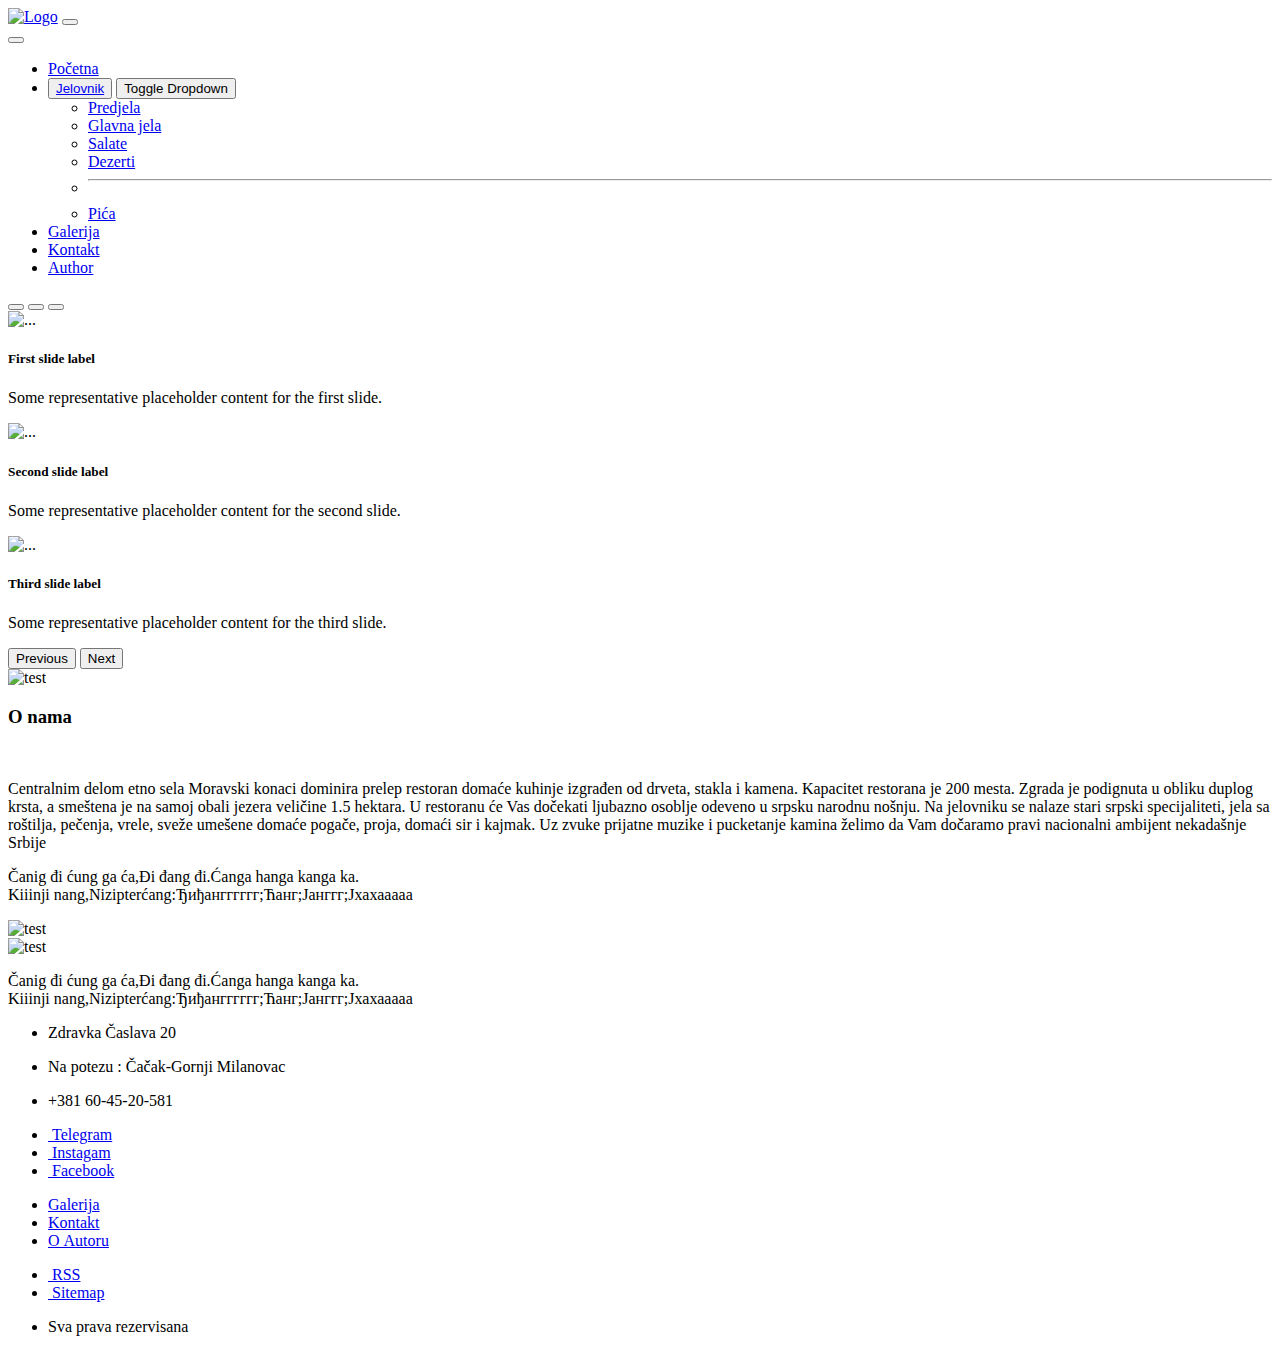
==== index.html @ f56aba0a "Add files via upload" ====
<!DOCTYPE html>
<html>
    <head>
        <meta charset="UTF-8"/>
        <meta name="viewport" content="width=device-width, initial-scale=1">
        <title>Etno Restoran Miahilović</title>
        <link type="text/css" rel="stylesheet" href="css/style.css">
        <link type="text/css" rel="stylesheet" href="css/responsive.css">
        <link rel="stylesheet" href="https://cdnjs.cloudflare.com/ajax/libs/font-awesome/6.5.0/css/all.min.css" integrity="sha512-Avb2QiuDEEvB4bZJYdft2mNjVShBftLdPG8FJ0V7irTLQ8Uo0qcPxh4Plq7G5tGm0rU+1SPhVotteLpBERwTkw==" crossorigin="anonymous" referrerpolicy="no-referrer" />
        <link href="https://cdn.jsdelivr.net/npm/bootstrap@5.3.0-alpha3/dist/css/bootstrap.min.css" rel="stylesheet" integrity="sha384-KK94CHFLLe+nY2dmCWGMq91rCGa5gtU4mk92HdvYe+M/SXH301p5ILy+dN9+nJOZ" crossorigin="anonymous">
        <script src="https://cdn.jsdelivr.net/npm/@popperjs/core@2.11.8/dist/umd/popper.min.js" integrity="sha384-I7E8VVD/ismYTF4hNIPjVp/Zjvgyol6VFvRkX/vR+Vc4jQkC+hVqc2pM8ODewa9r" crossorigin="anonymous"></script>
    </head>
    <body>

    <header>
      <nav class="navbar navbar-expand-lg navbar-light bg-zelena fixed-top">
        <div class="container">
          <a class="navbar-brand" href="index.html"><img src="img/logo-h.PNG" alt="Logo"/></a>
          <button class="navbar-toggler" type="button" data-bs-toggle="offcanvas" data-bs-target="#offcanvasNavbar" aria-controls="offcanvasNavbar" aria-label="Toggle navigation">
            <span class="navbar-toggler-icon"></span>
          </button>
          <div class="offcanvas offcanvas-end" tabindex="-1" id="offcanvasNavbar" aria-labelledby="offcanvasNavbarLabel">
            <div class="offcanvas-header">
              <button type="button" class="btn-close" data-bs-dismiss="offcanvas" aria-label="Close"></button>
            </div>
            <div class="offcanvas-body">
              <ul class="navbar-nav justify-content-end flex-grow-1 pe-3">
                <li class="nav-item">
                  <a class="nav-link active" aria-current="page" href="index.html">Početna</a>
                </li>
                <li class="nav-item">
                  <div class="btn-group">
                    <button type="button" class="btn"><a href="meni.html">Jelovnik</a></button>
                    <button type="button" class="btn dropdown-toggle dropdown-toggle-split" data-bs-toggle="dropdown" aria-expanded="false">
                      <span class="visually-hidden">Toggle Dropdown</span>
                    </button>
                    <ul class="dropdown-menu">
                      <li><a class="dropdown-item" href="#">Predjela</a></li>
                      <li><a class="dropdown-item" href="#">Glavna jela</a></li>
                      <li><a class="dropdown-item" href="#">Salate</a></li>
                      <li><a class="dropdown-item" href="#">Dezerti</a></li>
                      <li><hr class="dropdown-divider"></li>
                      <li><a class="dropdown-item" href="#">Pića</a></li>
                    </ul>
                  </div>
                </li>
                <li class="nav-item">
                  <a class="nav-link" href="galerija.html">Galerija</a>
                </li>
                <li class="nav-item">
                  <a class="nav-link" href="kontakt.html">Kontakt</a>
                </li>
                <li class="nav-item">
                  <a class="nav-link" href="autor.html">Author</a>
                </li>
              </ul>
            </div>
          </div>
        </div>
      </nav>
    </header>

    <div class="držač-početna">

      <div id="carouselExampleCaptions" class="carousel slide">
        <div class="carousel-indicators">
          <button type="button" data-bs-target="#carouselExampleCaptions" data-bs-slide-to="0" class="active" aria-current="true" aria-label="Slide 1"></button>
          <button type="button" data-bs-target="#carouselExampleCaptions" data-bs-slide-to="1" aria-label="Slide 2"></button>
          <button type="button" data-bs-target="#carouselExampleCaptions" data-bs-slide-to="2" aria-label="Slide 3"></button>
        </div>
        <div class="carousel-inner">
          <div class="carousel-item active">
            <img src="img/zastava.jpg" class="d-block w-100" alt="...">
            <div class="carousel-caption d-none d-md-block">
              <h5>First slide label</h5>
              <p>Some representative placeholder content for the first slide.</p>
            </div>
          </div>
          <div class="carousel-item">
            <img src="img/karosel-2.jpg" class="d-block w-100" alt="...">
            <div class="carousel-caption d-none d-md-block">
              <h5>Second slide label</h5>
              <p>Some representative placeholder content for the second slide.</p>
            </div>
          </div>
          <div class="carousel-item">
            <img src="img/gibanica.jpg" class="d-block w-100" alt="...">
            <div class="carousel-caption d-none d-md-block">
              <h5>Third slide label</h5>
              <p>Some representative placeholder content for the third slide.</p>
            </div>
          </div>
        </div>
        <button class="carousel-control-prev" type="button" data-bs-target="#carouselExampleCaptions" data-bs-slide="prev">
          <span class="carousel-control-prev-icon" aria-hidden="true"></span>
          <span class="visually-hidden">Previous</span>
        </button>
        <button class="carousel-control-next" type="button" data-bs-target="#carouselExampleCaptions" data-bs-slide="next">
          <span class="carousel-control-next-icon" aria-hidden="true"></span>
          <span class="visually-hidden">Next</span>
        </button>
      </div>

      <div class="container sadržajni bg-success-subtle d-flex justify-content-evenly align-items-center">
          <div class="container sadržajna-slika">
            <img class="rounded" src="img/prozori.jpg" alt="test">
          </div>
            <div class="container sadržajni-opis fs6">

            <h3>O nama</h3>
              <br>
            <p class="text-start text-break">Centralnim delom etno sela Moravski konaci dominira prelep restoran domaće kuhinje izgrađen od drveta, stakla i kamena. Kapacitet restorana je 200 mesta. Zgrada je podignuta u obliku duplog krsta, a smeštena je na samoj obali jezera veličine 1.5 hektara. U restoranu će Vas dočekati ljubazno osoblje odeveno u srpsku narodnu nošnju. Na jelovniku se nalaze stari srpski specijaliteti, jela sa roštilja, pečenja, vrele, sveže umešene domaće pogače, proja, domaći sir i kajmak. Uz zvuke prijatne muzike i pucketanje kamina želimo da Vam dočaramo pravi nacionalni ambijent nekadašnje Srbije </p>
          </div>
      </div>

      <div class="container sadržajni bg-success-subtle d-flex justify-content-evenly align-items-center">
        <div class="container sadržajni-opis fs6">
          <p class="text-start text-break">Čanig đi ćung ga ća,Đi đang đi.Ćanga hanga kanga ka.<br/>Kiiinji nang,Nizipterćang:Ђиђангггггг;Ћанг;Јанггг;Јхахааааа </p>
        </div>
        <div class="container sadržajna-slika">
          <img class="rounded" src="img/opanak.jpg" alt="test">
        </div>
    </div>

    <div class="container sadržajni bg-success-subtle d-flex justify-content-evenly align-items-center">
      <div class="container sadržajna-slika">
        <img class="rounded" src="img/porodicna.jpg" alt="test">
      </div>
      <div class="container sadržajni-opis fs6">
        <p class="text-start text-break">Čanig đi ćung ga ća,Đi đang đi.Ćanga hanga kanga ka.<br/>Kiiinji nang,Nizipterćang:Ђиђангггггг;Ћанг;Јанггг;Јхахааааа </p>
      </div>
  </div>

    </div>

    <footer class=".bg-light">
      <div class="container d-flex justify-content-between align-items-center">
       <div class=".bg-primary bg-success-subtle">
         <ul>
           <li>
             <p>Zdravka Časlava 20</p>
           </li>
           <li>
             <p>Na potezu : Čačak-Gornji Milanovac</p>
           </li>
           <li>
             <p>+381 60-45-20-581</p>
           </li>
         </ul>
       </div>
       <div class=".bg-primary bg-success-subtle">
         <ul>
           <li>
             <a href="https://telegram.org" target="_blank"><i class="fa-brands fa-telegram"></i>&nbsp;Telegram</a>
           </li>
           <li>
             <a href="https://www.instagram.com" target="_blank"><i class="fa-brands fa-instagram"></i>&nbsp;Instagam</a>
           </li>
           <li>
             <a href="https://www.facebook.com" target="_blank"><i class="fa-brands fa-facebook"></i>&nbsp;Facebook</a>
           </li>
           
         </ul>
       </div>
       <div class=".bg-primary bg-success-subtle">
         <ul>
           <li>
             <a href="galerija.html">Galerija</a>
           </li>
           <li>
             <a href="kontakt.html">Kontakt</a>
           </li>
           
           <li>
             <a href="o-autoru.html">O&nbsp;Autoru</a>
           </li>
 
         </ul>
       </div>
       <div class=".bg-primary bg-success-subtle">
         <ul>
           <li>
             <a href="rss.xml"><i class="fa-solid fa-rss"></i>&nbsp;RSS</a>
           </li>
           <li>
             <a href="sitemap.xml"><i class="fa-solid fa-sitemap"></i>&nbsp;Sitemap</a>
           </li>
           <li>
             <p>Sva prava rezervisana</p>
           </li>
         </ul>
       </div>
      </div>

 </footer>

        <script src="https://cdn.jsdelivr.net/npm/bootstrap@5.3.3/dist/js/bootstrap.min.js" integrity="sha384-0pUGZvbkm6XF6gxjEnlmuGrJXVbNuzT9qBBavbLwCsOGabYfZo0T0to5eqruptLy" crossorigin="anonymous"></script>
    </body>
</html>
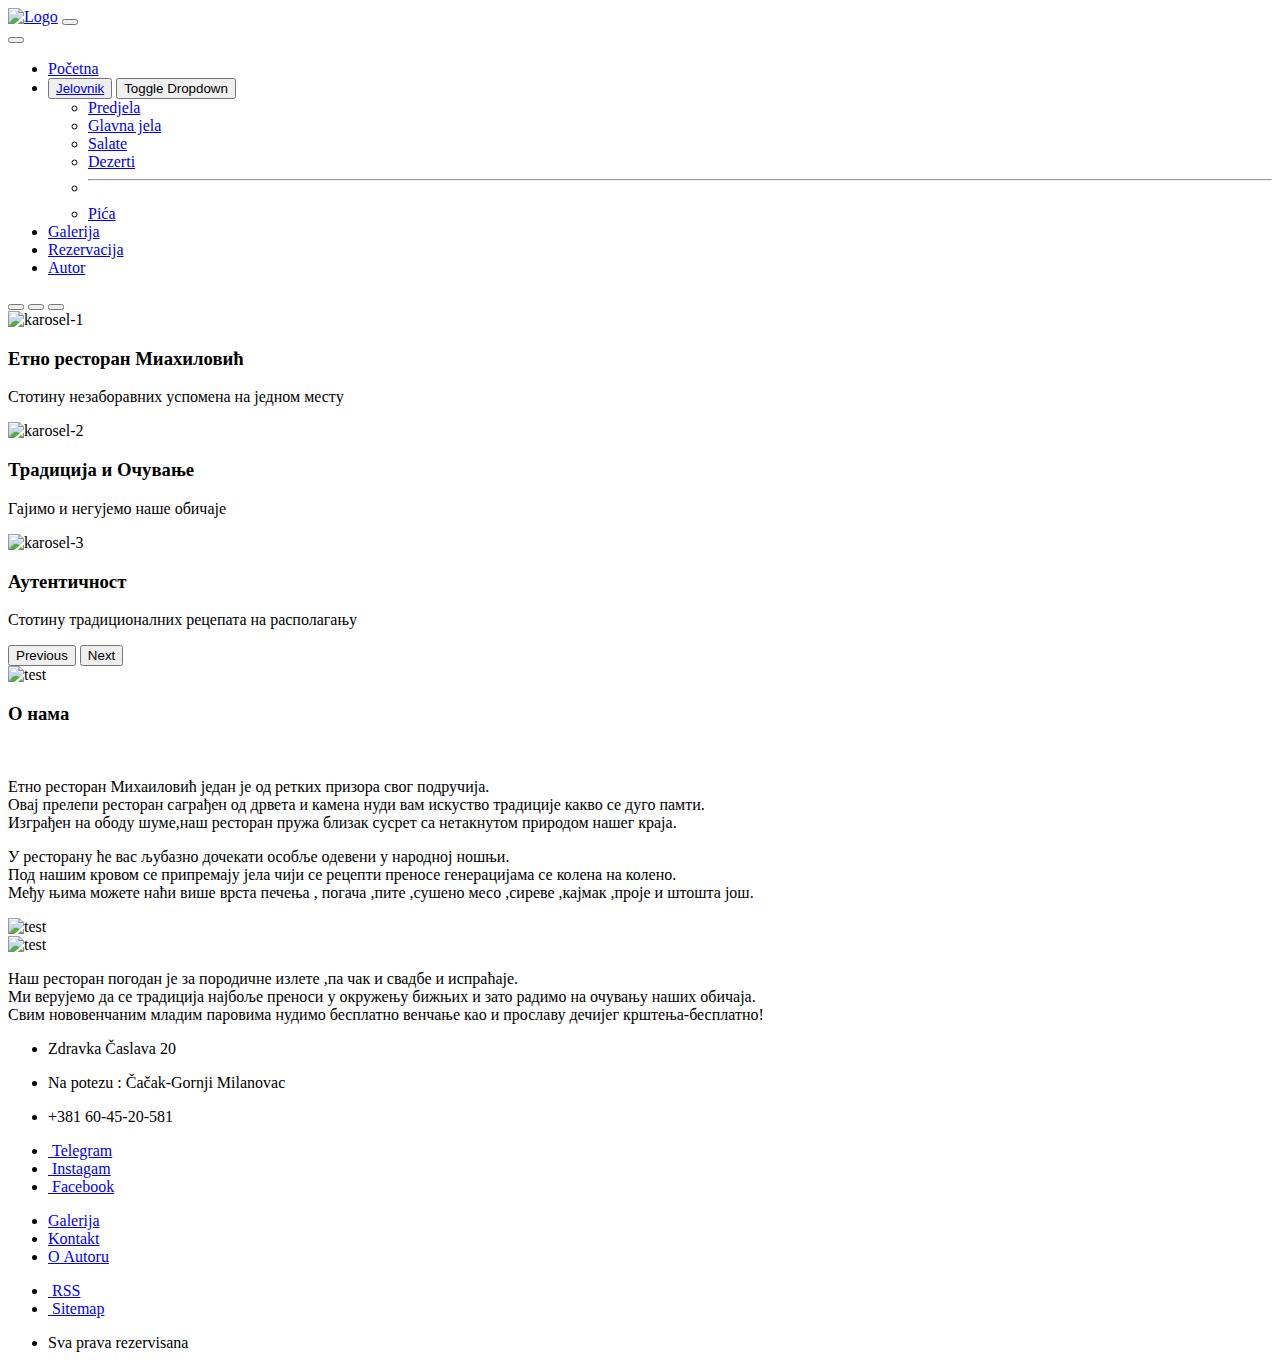
==== commit c088af4a: "Add files via upload" ====
--- a/index.html
+++ b/index.html
@@ -15,7 +15,7 @@
     <header>
       <nav class="navbar navbar-expand-lg navbar-light bg-zelena fixed-top">
         <div class="container">
-          <a class="navbar-brand" href="index.html"><img src="img/logo-h.PNG" alt="Logo"/></a>
+          <a class="navbar-brand" href="index.html"><img class="rounded" src="img/logo-h.PNG" alt="Logo"/></a>
           <button class="navbar-toggler" type="button" data-bs-toggle="offcanvas" data-bs-target="#offcanvasNavbar" aria-controls="offcanvasNavbar" aria-label="Toggle navigation">
             <span class="navbar-toggler-icon"></span>
           </button>
@@ -35,12 +35,12 @@
                       <span class="visually-hidden">Toggle Dropdown</span>
                     </button>
                     <ul class="dropdown-menu">
-                      <li><a class="dropdown-item" href="#">Predjela</a></li>
-                      <li><a class="dropdown-item" href="#">Glavna jela</a></li>
-                      <li><a class="dropdown-item" href="#">Salate</a></li>
-                      <li><a class="dropdown-item" href="#">Dezerti</a></li>
+                      <li><a class="dropdown-item" href="meni.html#predjela">Predjela</a></li>
+                      <li><a class="dropdown-item" href="meni.html#glavna-jela">Glavna jela</a></li>
+                      <li><a class="dropdown-item" href="meni.html#salate">Salate</a></li>
+                      <li><a class="dropdown-item" href="meni.html#dezerti">Dezerti</a></li>
                       <li><hr class="dropdown-divider"></li>
-                      <li><a class="dropdown-item" href="#">Pića</a></li>
+                      <li><a class="dropdown-item" href="meni.html#pica">Pića</a></li>
                     </ul>
                   </div>
                 </li>
@@ -48,10 +48,10 @@
                   <a class="nav-link" href="galerija.html">Galerija</a>
                 </li>
                 <li class="nav-item">
-                  <a class="nav-link" href="kontakt.html">Kontakt</a>
-                </li>
-                <li class="nav-item">
-                  <a class="nav-link" href="autor.html">Author</a>
+                  <a class="nav-link" href="kontakt.html">Rezervacija</a>
+                </li>
+                <li class="nav-item">
+                  <a class="nav-link" href="autor.html">Autor</a>
                 </li>
               </ul>
             </div>
@@ -62,32 +62,32 @@
 
     <div class="držač-početna">
 
-      <div id="carouselExampleCaptions" class="carousel slide">
+      <div id="carouselExampleCaptions" class="carousel slide" data-bs-ride="carousel">
         <div class="carousel-indicators">
           <button type="button" data-bs-target="#carouselExampleCaptions" data-bs-slide-to="0" class="active" aria-current="true" aria-label="Slide 1"></button>
           <button type="button" data-bs-target="#carouselExampleCaptions" data-bs-slide-to="1" aria-label="Slide 2"></button>
           <button type="button" data-bs-target="#carouselExampleCaptions" data-bs-slide-to="2" aria-label="Slide 3"></button>
         </div>
         <div class="carousel-inner">
-          <div class="carousel-item active">
-            <img src="img/zastava.jpg" class="d-block w-100" alt="...">
+          <div class="carousel-item active" data-bs-interval="5000">
+            <img src="img/zastava.jpg" class="d-block w-100" alt="karosel-1">
             <div class="carousel-caption d-none d-md-block">
-              <h5>First slide label</h5>
-              <p>Some representative placeholder content for the first slide.</p>
-            </div>
-          </div>
-          <div class="carousel-item">
-            <img src="img/karosel-2.jpg" class="d-block w-100" alt="...">
+              <h3>Етно ресторан Миахиловић</h3>
+              <p class="fs-4">Стотину незаборавних успомена на једном месту</p>
+            </div>
+          </div>
+          <div class="carousel-item" data-bs-interval="5000">
+            <img src="img/karosel-2.jpg" class="d-block w-100" alt="karosel-2">
             <div class="carousel-caption d-none d-md-block">
-              <h5>Second slide label</h5>
-              <p>Some representative placeholder content for the second slide.</p>
-            </div>
-          </div>
-          <div class="carousel-item">
-            <img src="img/gibanica.jpg" class="d-block w-100" alt="...">
+              <h3>Традиција и Очување</h3>
+              <p class="fs-4">Гајимо и негујемо наше обичаје</p>
+            </div>
+          </div>
+          <div class="carousel-item" data-bs-interval="5000">
+            <img src="img/gibanicac.jpg" class="d-block w-100" alt="karosel-3">
             <div class="carousel-caption d-none d-md-block">
-              <h5>Third slide label</h5>
-              <p>Some representative placeholder content for the third slide.</p>
+              <h3>Аутентичност</h3>
+              <p class="fs-4">Стотину традиционалних рецепата на располагању</p>
             </div>
           </div>
         </div>
@@ -107,15 +107,19 @@
           </div>
             <div class="container sadržajni-opis fs6">
 
-            <h3>O nama</h3>
+            <h3>О нама</h3>
               <br>
-            <p class="text-start text-break">Centralnim delom etno sela Moravski konaci dominira prelep restoran domaće kuhinje izgrađen od drveta, stakla i kamena. Kapacitet restorana je 200 mesta. Zgrada je podignuta u obliku duplog krsta, a smeštena je na samoj obali jezera veličine 1.5 hektara. U restoranu će Vas dočekati ljubazno osoblje odeveno u srpsku narodnu nošnju. Na jelovniku se nalaze stari srpski specijaliteti, jela sa roštilja, pečenja, vrele, sveže umešene domaće pogače, proja, domaći sir i kajmak. Uz zvuke prijatne muzike i pucketanje kamina želimo da Vam dočaramo pravi nacionalni ambijent nekadašnje Srbije </p>
+            <p class="text-start fs-5 text-break">Етно ресторан Михаиловић један је од ретких призора свог подручија.<br/>
+              Овај прелепи ресторан саграђен од дрвета и камена нуди вам искуство традиције какво се дуго памти.<br/>
+              Изграђен на ободу шуме,наш ресторан пружа близак сусрет са нетакнутом природом нашег краја.</p>
           </div>
       </div>
 
       <div class="container sadržajni bg-success-subtle d-flex justify-content-evenly align-items-center">
         <div class="container sadržajni-opis fs6">
-          <p class="text-start text-break">Čanig đi ćung ga ća,Đi đang đi.Ćanga hanga kanga ka.<br/>Kiiinji nang,Nizipterćang:Ђиђангггггг;Ћанг;Јанггг;Јхахааааа </p>
+          <p class="text-start fs-5 text-break">У ресторану ће вас љубазно дочекати особље одевени у народној ношњи.<br/>
+            Под нашим кровом се припремају јела чији се рецепти преносе генерацијама се колена на колено.<br/>
+            Међу њима можете наћи више врста печења , погача ,пите ,сушено месо ,сиреве ,кајмак ,проје и штошта још.</p>
         </div>
         <div class="container sadržajna-slika">
           <img class="rounded" src="img/opanak.jpg" alt="test">
@@ -127,7 +131,9 @@
         <img class="rounded" src="img/porodicna.jpg" alt="test">
       </div>
       <div class="container sadržajni-opis fs6">
-        <p class="text-start text-break">Čanig đi ćung ga ća,Đi đang đi.Ćanga hanga kanga ka.<br/>Kiiinji nang,Nizipterćang:Ђиђангггггг;Ћанг;Јанггг;Јхахааааа </p>
+        <p class="text-start fs-5 text-break">Наш ресторан погодан је за породичне излете ,па чак и свадбе и испраћаје.<br/>
+        Ми верујемо да се традиција најбоље преноси у окружењу бижњих и зато радимо на очувању наших обичаја.<br/>
+      Свим нововенчаним младим паровима нудимо бесплатно венчање као и прославу дечијег крштења-бесплатно!</p>
       </div>
   </div>
 
@@ -172,7 +178,7 @@
            </li>
            
            <li>
-             <a href="o-autoru.html">O&nbsp;Autoru</a>
+             <a href="autor.html">O&nbsp;Autoru</a>
            </li>
  
          </ul>
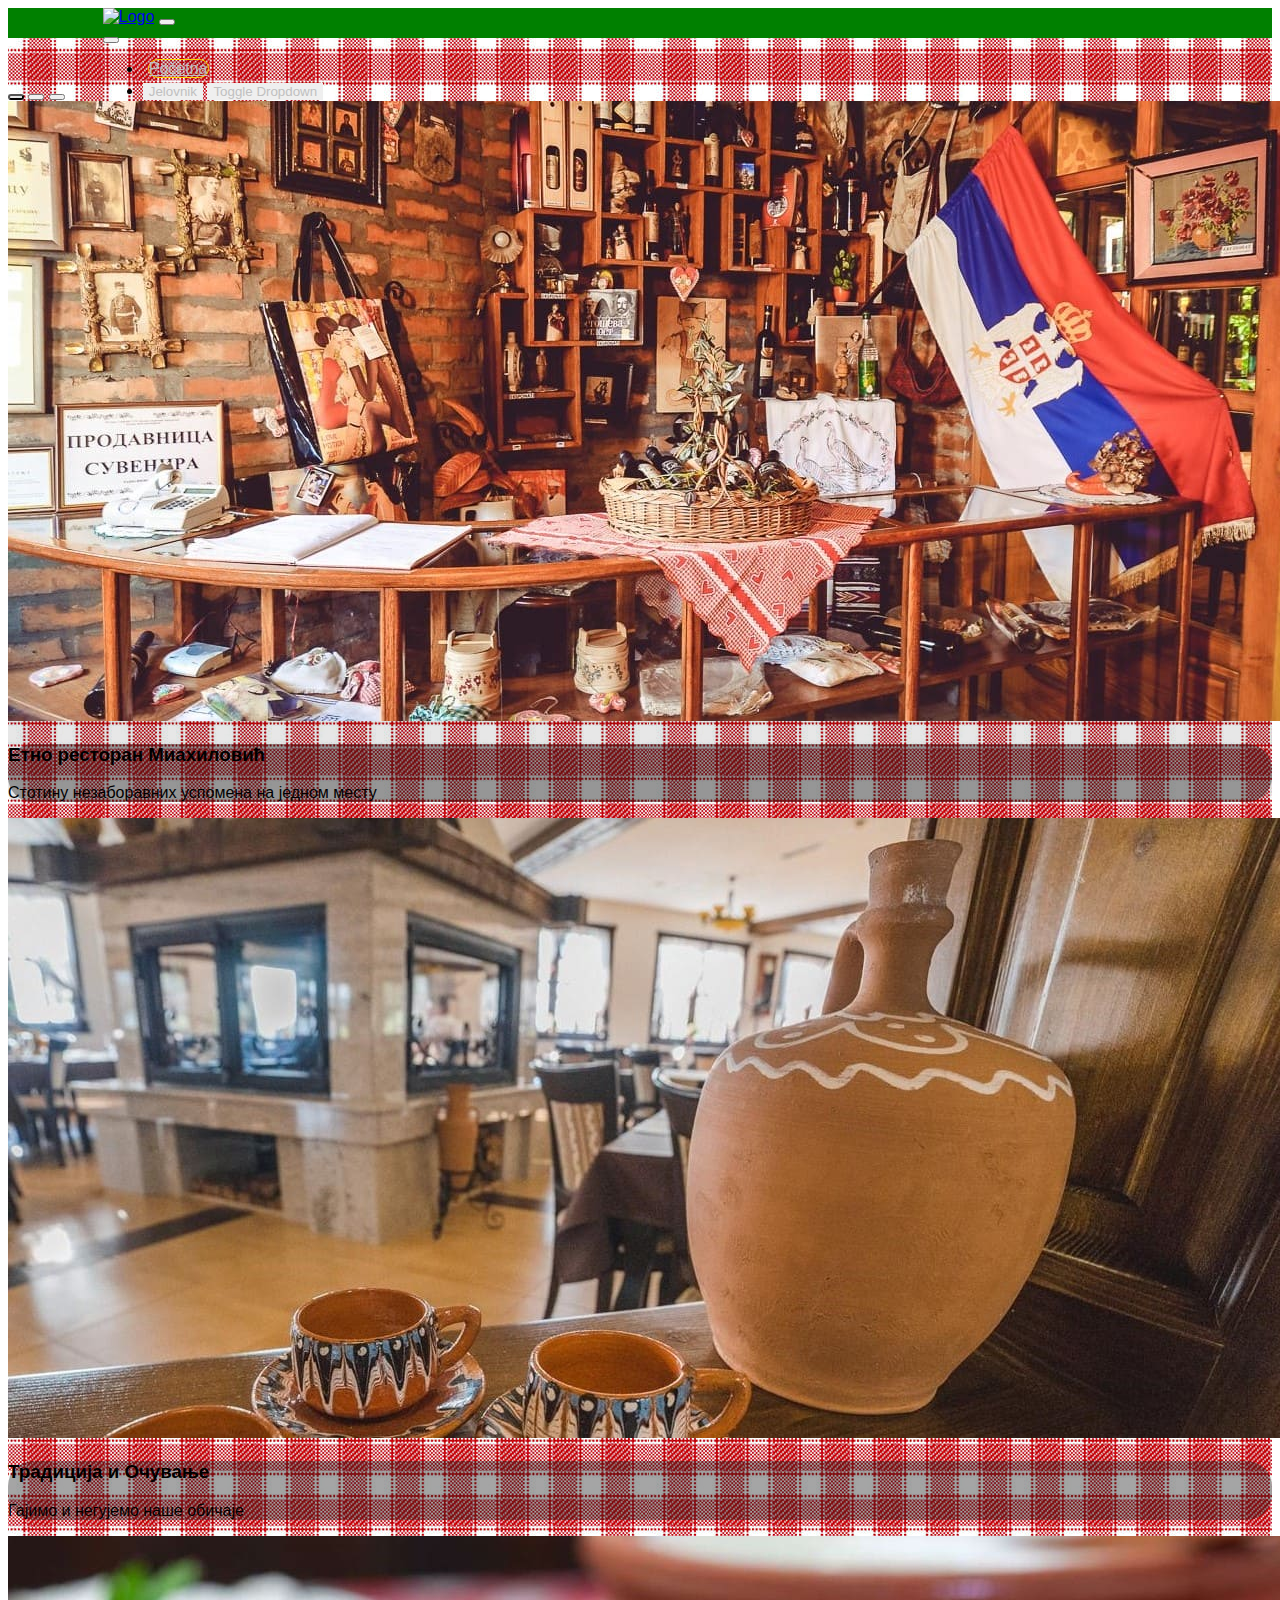
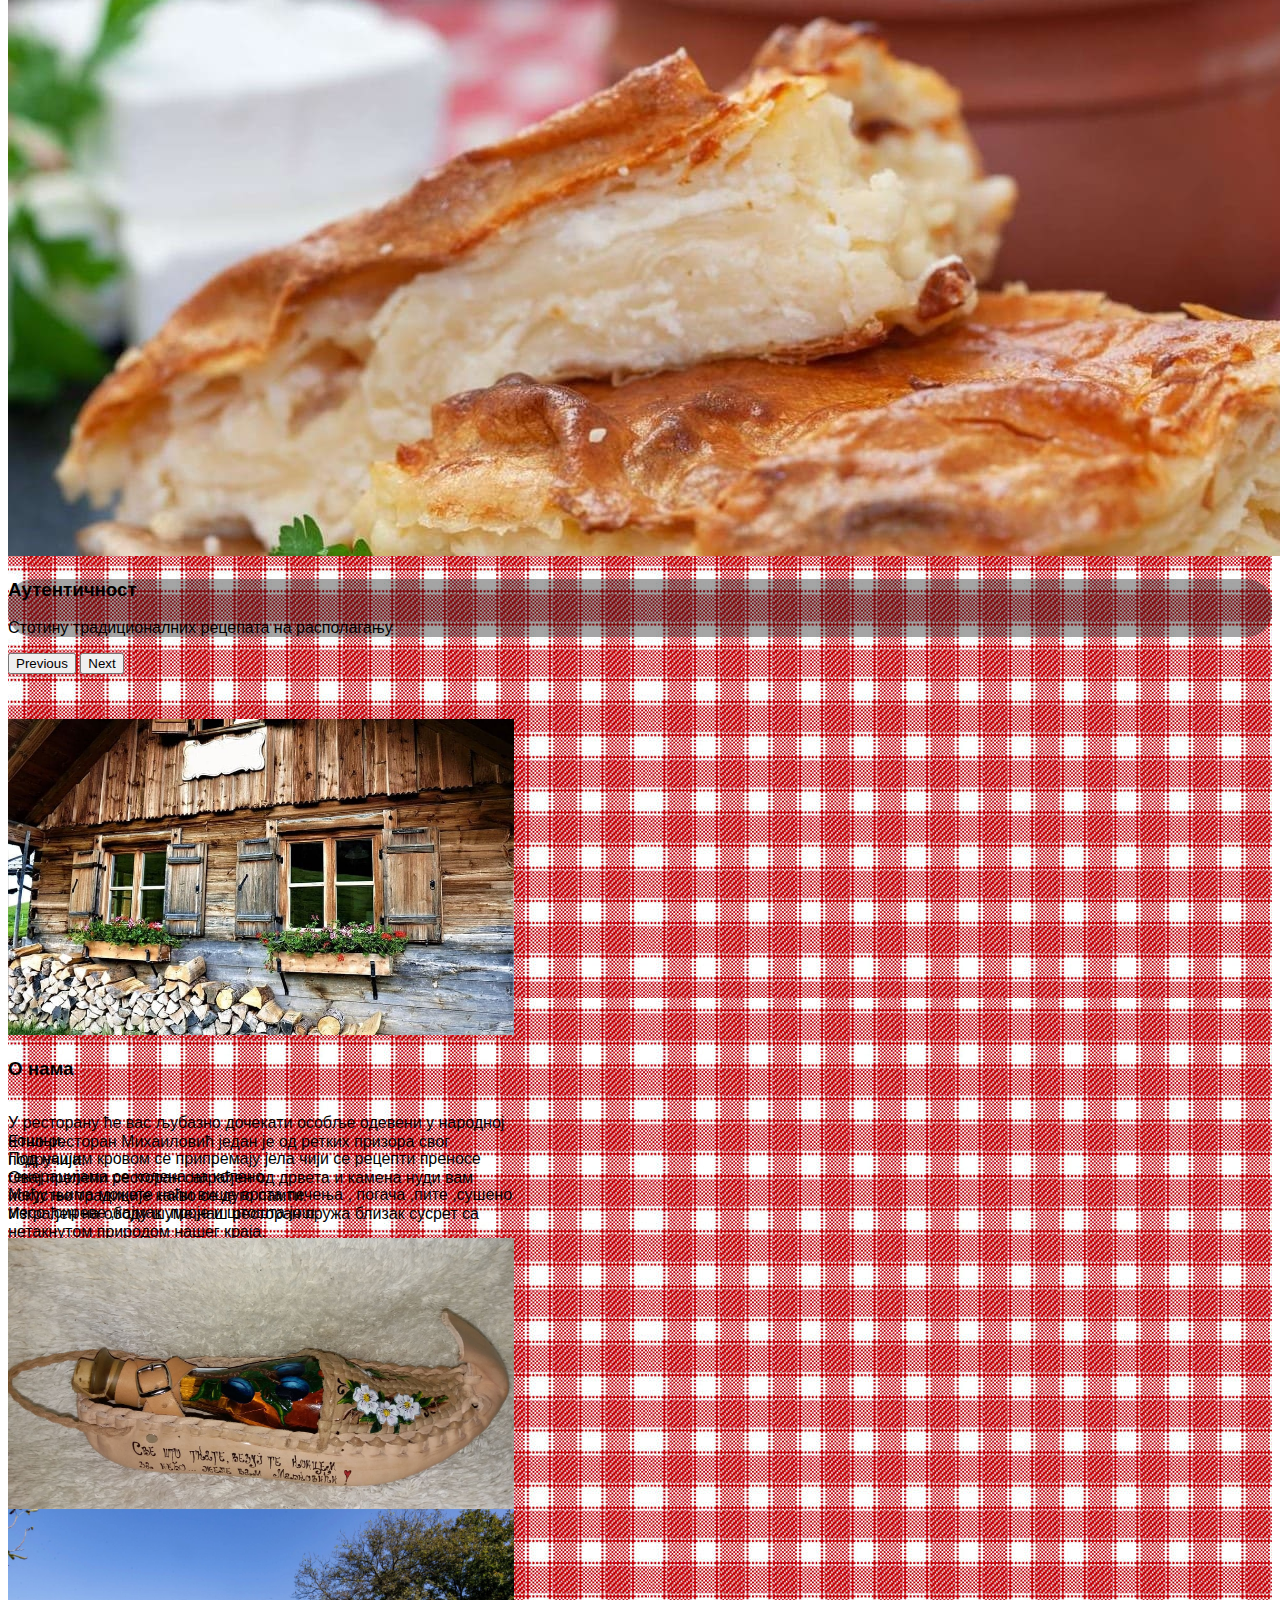
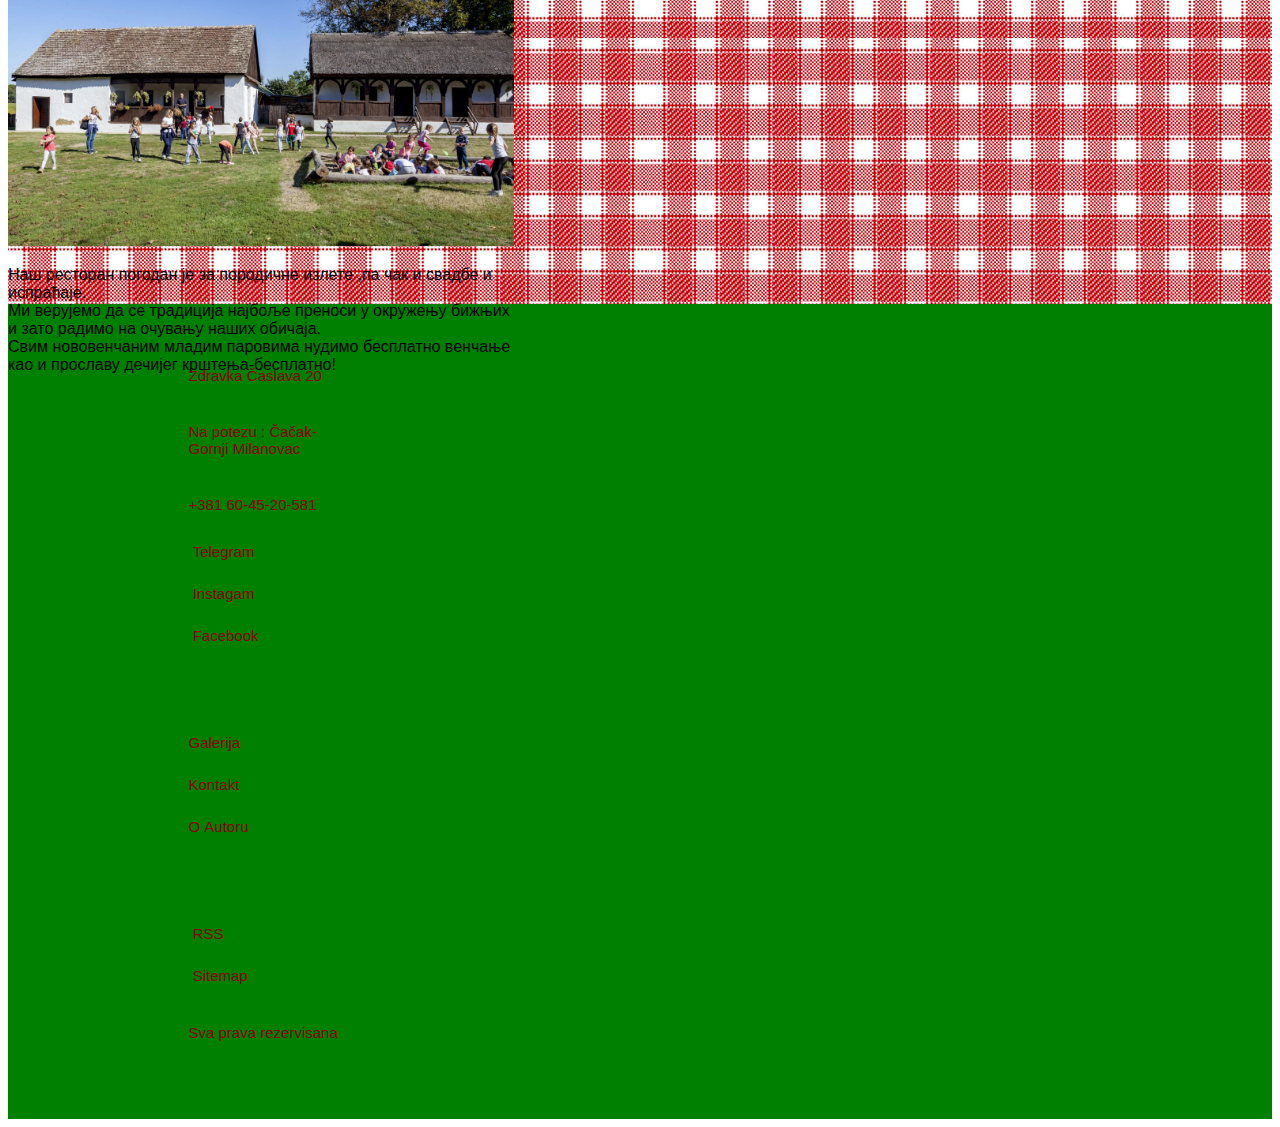
==== commit fb8ff7eb: "Update index.html" ====
--- a/index.html
+++ b/index.html
@@ -3,9 +3,11 @@
     <head>
         <meta charset="UTF-8"/>
         <meta name="viewport" content="width=device-width, initial-scale=1">
+        <meta name="keywords" content="Etno, Restoran, Tradicija, Etno restoran">
         <title>Etno Restoran Miahilović</title>
         <link type="text/css" rel="stylesheet" href="css/style.css">
         <link type="text/css" rel="stylesheet" href="css/responsive.css">
+        <link rel="icon" type="image/x-icon" href="img/ikonica.png">
         <link rel="stylesheet" href="https://cdnjs.cloudflare.com/ajax/libs/font-awesome/6.5.0/css/all.min.css" integrity="sha512-Avb2QiuDEEvB4bZJYdft2mNjVShBftLdPG8FJ0V7irTLQ8Uo0qcPxh4Plq7G5tGm0rU+1SPhVotteLpBERwTkw==" crossorigin="anonymous" referrerpolicy="no-referrer" />
         <link href="https://cdn.jsdelivr.net/npm/bootstrap@5.3.0-alpha3/dist/css/bootstrap.min.css" rel="stylesheet" integrity="sha384-KK94CHFLLe+nY2dmCWGMq91rCGa5gtU4mk92HdvYe+M/SXH301p5ILy+dN9+nJOZ" crossorigin="anonymous">
         <script src="https://cdn.jsdelivr.net/npm/@popperjs/core@2.11.8/dist/umd/popper.min.js" integrity="sha384-I7E8VVD/ismYTF4hNIPjVp/Zjvgyol6VFvRkX/vR+Vc4jQkC+hVqc2pM8ODewa9r" crossorigin="anonymous"></script>
@@ -15,7 +17,7 @@
     <header>
       <nav class="navbar navbar-expand-lg navbar-light bg-zelena fixed-top">
         <div class="container">
-          <a class="navbar-brand" href="index.html"><img class="rounded" src="img/logo-h.PNG" alt="Logo"/></a>
+          <a class="navbar-brand" href="index.html"><img class="rounded" src="img/logo-h.jpg" alt="Logo"/></a>
           <button class="navbar-toggler" type="button" data-bs-toggle="offcanvas" data-bs-target="#offcanvasNavbar" aria-controls="offcanvasNavbar" aria-label="Toggle navigation">
             <span class="navbar-toggler-icon"></span>
           </button>
@@ -202,4 +204,4 @@
 
         <script src="https://cdn.jsdelivr.net/npm/bootstrap@5.3.3/dist/js/bootstrap.min.js" integrity="sha384-0pUGZvbkm6XF6gxjEnlmuGrJXVbNuzT9qBBavbLwCsOGabYfZo0T0to5eqruptLy" crossorigin="anonymous"></script>
     </body>
-</html>+</html>
--- a/css/style.css
+++ b/css/style.css
@@ -0,0 +1,303 @@
+@import url('https://fonts.googleapis.com/css2?family=Kanit:wght@300&display=swap');
+
+*{
+    font-family:'kanit-light',sans-serif;
+}
+
+.navbar>.container, .navbar>.container-fluid{
+  
+    width:85%;
+    height:60px;
+    margin: 0px auto;
+}
+
+.navbar-brand{
+    padding-top: 0px !important;
+}
+
+.nav-item{
+    margin:4px 0px;
+}
+
+.navbar>.container, .navbar>.container-fluid, .navbar>.container-lg, .navbar>.container-md, .navbar>.container-sm, .navbar>.container-xl, .navbar>.container-xxl{
+    align-items: flex-start !important;
+}
+
+.offcanvas.show:not(.hiding), .offcanvas.showing{
+    height: 425px;
+    border-radius: 0px 0px 0px 25px;
+}
+
+.hiding{
+    height:425px;
+}
+
+.bg-zelena{
+    background-color: green;
+}
+header nav div a img{
+    height: 60px;
+}
+
+header{
+    height:30px;
+}
+
+.navbar-expand-lg .navbar-nav .nav-link{
+    color:silver;
+}
+
+.navbar-expand-lg .navbar-nav .nav-link:hover{
+    color: rgb(220, 192, 119);
+    transition: 0.5s all ease;
+}
+
+.btn-group-vertical>.btn, .btn-group>.btn{
+    color:silver !important;
+    border:none !important;
+}
+
+.btn-group-vertical>.btn, .btn-group>.btn:hover{
+    color: rgb(220, 192, 119) !important;
+    transition: 0.5s all ease;
+}
+
+.btn-group-vertical>.btn, .btn-group>.btn a{
+    color:silver !important;
+    text-decoration: none;
+}
+
+.btn-group-vertical>.btn, .btn-group>.btn a:hover{
+    color: rgb(220, 192, 119) !important;
+    transition: 0.5s all ease;
+}
+
+.navbar-nav .nav-link.active, .navbar-nav .nav-link.show{
+    background-color: rgba(20, 20, 20, 0.1);
+    border: 1px solid gold;
+    border-radius: 10px;
+    margin: 0px 5px;
+    color: silver !important;
+}
+
+.carousel-caption{
+    background:rgba(30, 30, 30, 0.4);
+    border-radius: 25px;
+}
+
+.aktivni{
+    background-color: rgba(20, 20, 20, 0.1);
+    border: 1px solid gold;
+    border-radius: 10px;
+    margin: 0px 5px;
+    color: silver !important;
+}
+
+.active{
+    background-color: rgba(20, 20, 20, 0.1);
+    border-radius: 10px;
+}
+
+.autorski-držač{
+    height:800px;
+    display: flex;
+    flex-flow: column nowrap;
+    flex-direction: row;
+    justify-content: space-around;
+    align-items: center;
+}
+
+.autor-slika{
+    border: 4px solid white;
+    border-radius: 20px;
+}
+
+.autor-slika img{
+    width:100%;
+    border-radius: 20px !important;
+}
+
+.autor-tekst{
+    width: 40%;
+    border: 4px solid white;
+    border-radius: 20px;
+    padding: 45px;
+}
+
+.biografija{
+    font-size: 21px;
+    color:darkred;
+}
+
+footer{
+    padding: 15px;
+    background-color: green;
+
+}
+footer .container{
+    width:85%;
+    margin: 0px auto;
+
+}
+footer .container div{
+    margin: 2%;
+    width:  22%;
+    height: 170px;
+}
+
+footer ul{
+	list-style-type:none;
+    margin:0px;
+}
+
+footer ul li{
+	padding:12px;
+}
+
+footer ul li a,footer p {
+	text-decoration: none;
+    color: darkred;
+    font-size: 15px;
+    margin-bottom: 0px !important;
+}
+
+footer ul li a:hover{
+	color:rgb(220,192,119)
+}
+
+.fa-facebook{
+	color:#4267B2;
+}
+
+.fa-instagram{
+	color:#e03378;
+}
+
+.fa-telegram{
+	color:#229ED9;
+}
+
+.držač-početna{
+    padding:45px 0px;
+    background-image: url(../img/pozadina.jpg);
+}
+
+.sadržajni{
+    height: 350px;
+    margin-top: 45px;
+    flex-direction: row;
+}
+
+.sadržajna-slika{
+    width:40% !important;
+}
+
+.sadržajna-slika img{
+    width:100%
+}
+
+.sadržajni-opis{
+    width:40% !important;
+
+}
+
+#drzac-kontakt{
+    padding:50px;
+    background-color: rgb(158, 206, 130);
+    flex-direction: row;
+    gap: 3%;
+    align-items: center;
+    padding-top: 79px;
+}
+
+aside{
+    width:45%;
+    height:508px;
+}
+
+iframe{
+    width:100%;
+    height:100%;
+}
+
+form{
+    width:45%;
+}
+
+form p{
+    margin-bottom: 0px !important;
+}
+
+#jelovnik{
+    padding:2%;
+}
+
+.card-title{
+    margin-top:60px;
+    color: var(--bs-card-title-color);
+    border-bottom: 1px solid darkslategray;
+    padding: 5px;
+    width:75%;
+}
+.list-group-item{
+    border-bottom: 1px gray dashed !important;
+}
+
+.list-group-flush{
+    border-radius: 10px;
+    width: 95%;
+}
+
+.list-group-flush>.list-group-item{
+    margin-bottom: -10px;
+    margin-top: 40px;
+    border-bottom: 2px dashed gray !important;
+    padding: 0px;
+}
+
+.list-group-item>p{
+    margin-bottom: 0px;
+    font-size: 20px;
+    font-weight: 500;
+}
+
+.bg-j{
+    margin-top: 30px;
+    border-radius: 20px;
+    width:53% !important;
+}
+
+.card-title img{
+    height:100px;
+    border-radius: 15px;
+}
+
+#držač-galerija{
+    background-image: url(../img/pozadina.jpg);
+    padding-top: 40px;
+}
+
+.slikovni{
+    background-color: green;
+}
+
+.slikovni-s img{
+    width:48%;
+    margin-top:2%;
+}
+
+.slikovni-s{
+    gap:2%;
+}
+
+.slikovni-s img:hover{
+    transform:scale(1.1);
+	transition:0.4s all ease;
+    border: 3px solid rgb(245, 95, 95);
+    border-radius: 10px;
+    cursor: pointer;
+}
+
+.karo-pozadina{
+    background-image: url(../img/pozadina.jpg);
+}--- a/css/responsive.css
+++ b/css/responsive.css
@@ -0,0 +1,214 @@
+@charset "UTF-8";
+
+@media screen and (max-width:1400px){
+    .biografija{
+        font-size: 20px;
+    }
+    .autor-tekst{
+        width:35%;
+    }
+    .biografija{
+        font-size: 19px;
+    }
+}
+
+@media screen and (max-width:1199px){
+
+    .biografija{
+        font-size: 17px;
+    }
+}
+
+@media screen and (max-width:1120px){
+
+    footer .container{
+        flex-wrap: wrap;
+    }
+
+    footer .container div{
+        width: 45%;
+    }
+
+    footer ul li a,p{
+        font-size: 17px;
+    }
+}
+
+@media screen and (max-width:992px){
+    .autorski-držač{
+        flex-direction: column;
+        justify-content: space-evenly;
+        height:1200px;
+    }
+    .biografija{
+        font-size: 22px;
+    }
+
+    .autor-tekst{
+        padding:23px;
+        width:70%;
+    }
+
+    .sadržajni{
+        flex-direction: column;
+        height:780px;
+    }
+
+    .sadržajni-opis{
+        width:90% !important;
+    }
+
+    .sadržajna-slika{
+        width:90% !important;
+    }
+
+}
+
+@media screen and (max-width:775px){
+
+    .biografija{
+        font-size: 16px;
+    }
+
+    .container{
+        max-width: 540px !important;
+    }
+
+    footer .container{
+        flex-wrap:wrap;
+    }
+
+    #drzac-kontakt{
+    flex-direction: column;
+    gap: 3%;
+    align-items: center;
+    }
+
+    form{
+        width:80%;
+    }
+
+    aside{
+        width:90%;
+        margin-top:25px;
+    }
+
+}
+
+@media screen and (max-width:610px){
+    footer .container div{
+        width: 85%;
+        height:132px;
+    }
+
+    footer ul li a,footer p{
+        font-size: 11px;
+    }
+
+    aside{
+        height:400px;
+    }
+
+    .slikovni-s img{
+        width:100%;
+        margin-top: 5%;
+    }
+
+    .sadržajni{
+        width:85% !important;
+    }
+}
+
+@media screen and (max-width:545px){
+
+    .autorski-držač{
+        height: 975px;
+    }
+
+    .biografija{
+        font-size: 18px;
+    }
+
+    .autor-slika{
+        width:70%;
+    }
+
+    .autor-slika .img-fluid{
+        width:100%;
+    }
+}
+
+@media screen and (max-width:480px){
+    .biografija{
+        font-size: 16px;
+    }
+
+    .card-title img{
+        height:80px
+    }
+
+    .list-group-item>p{
+        font-size:15px;
+    }
+
+}
+
+@media screen and (max-width:405px){
+
+    .autorski-držač{
+        height:775px;
+    }
+    .biografija{
+        font-size: 15px;
+    }
+}
+@media screen and (max-width:400px){
+    .biografija{
+        font-size: 14px;
+    }
+}
+@media screen and (max-width:372px){
+    .biografija{
+        font-size: 13px;
+    }
+
+    aside{
+        height:300px;
+    }
+
+    .card-title img {
+        height: 60px;
+    }
+
+    .list-group-item>p{
+        font-size:10px;
+    }
+
+    header nav div a img{
+        height:46px;
+    }
+
+    .btn-group-vertical>.btn, .btn-group>.btn a{
+        font-size:12px;
+    }
+    .offcanvas-body{
+        font-size:12px;
+    }
+
+    .navbar-nav .dropdown-menu{
+        font-size: 12px;
+    }
+}
+@media screen and (max-width:348px){
+    .biografija{
+        font-size: 12px;
+    }
+}
+@media screen and (max-width:328px){
+    .biografija{
+        font-size: 11px;
+    }
+    aside{
+        height:250px;
+    }
+}
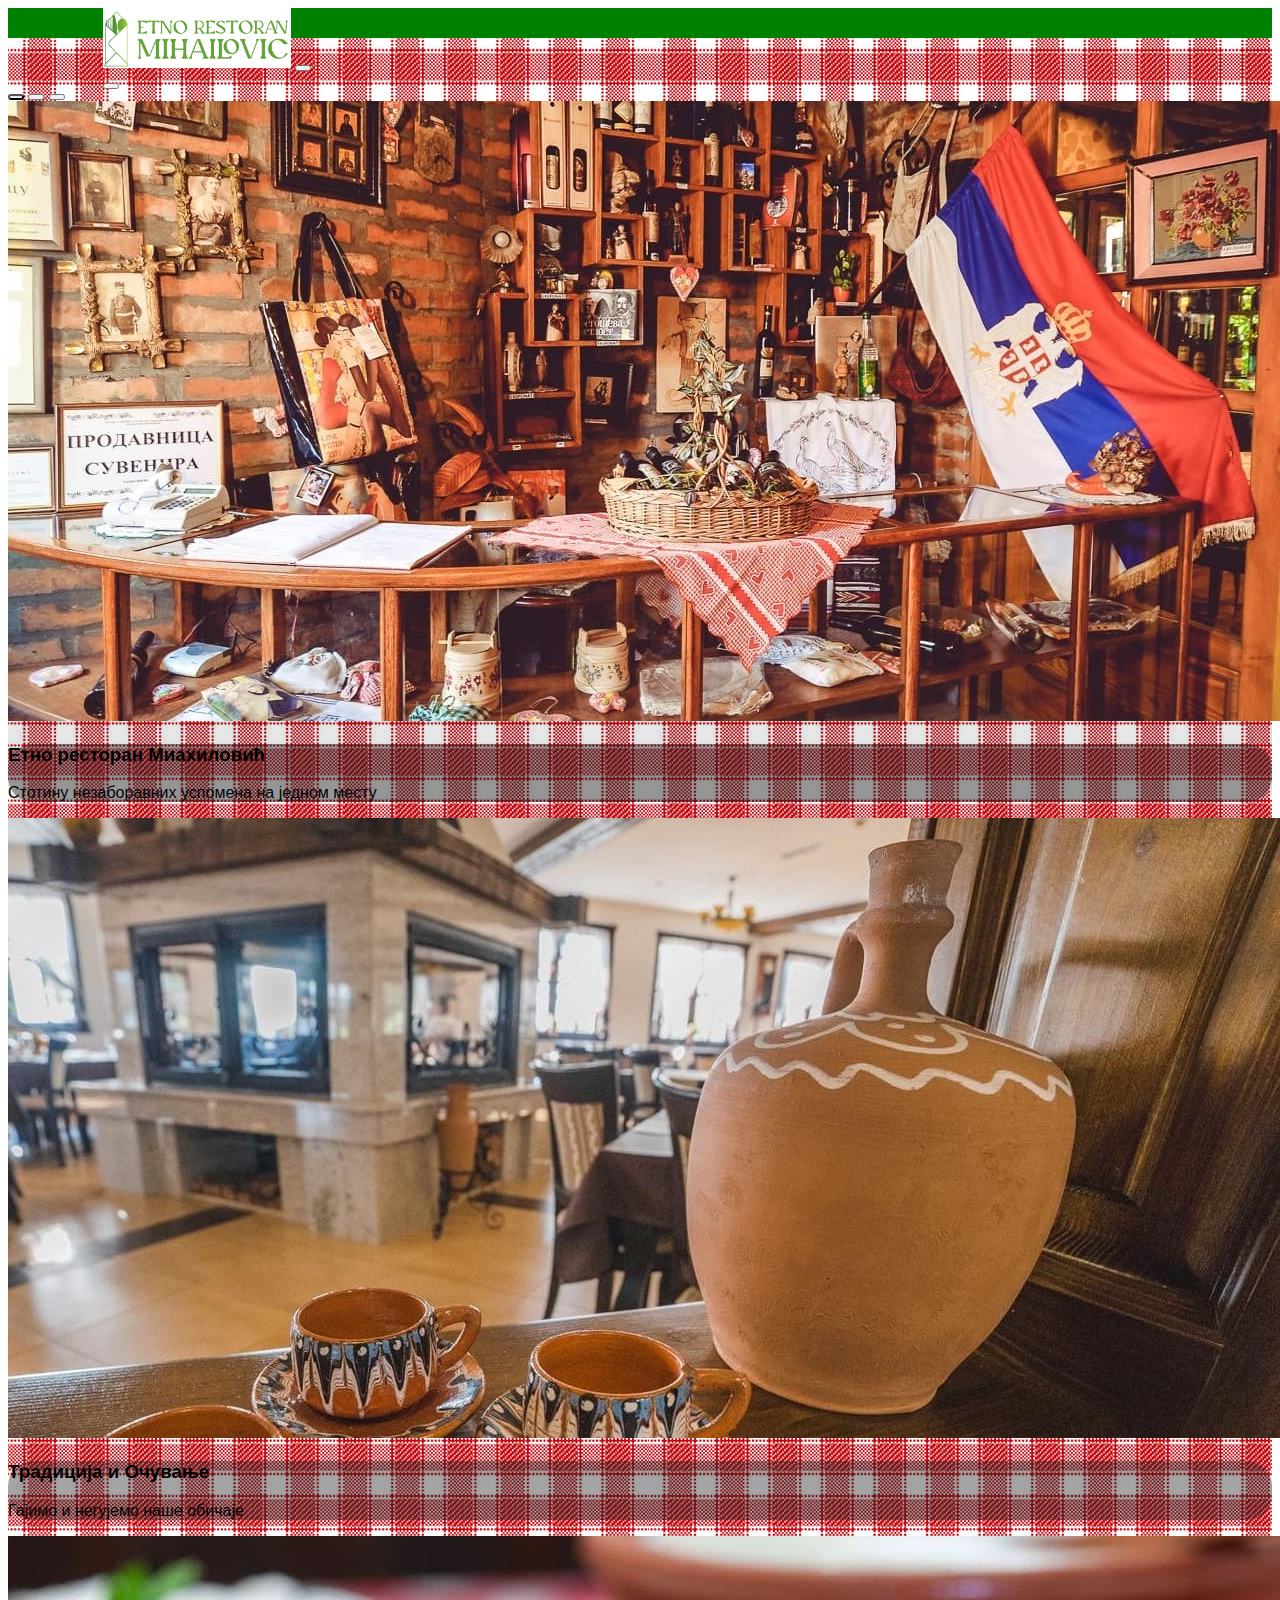
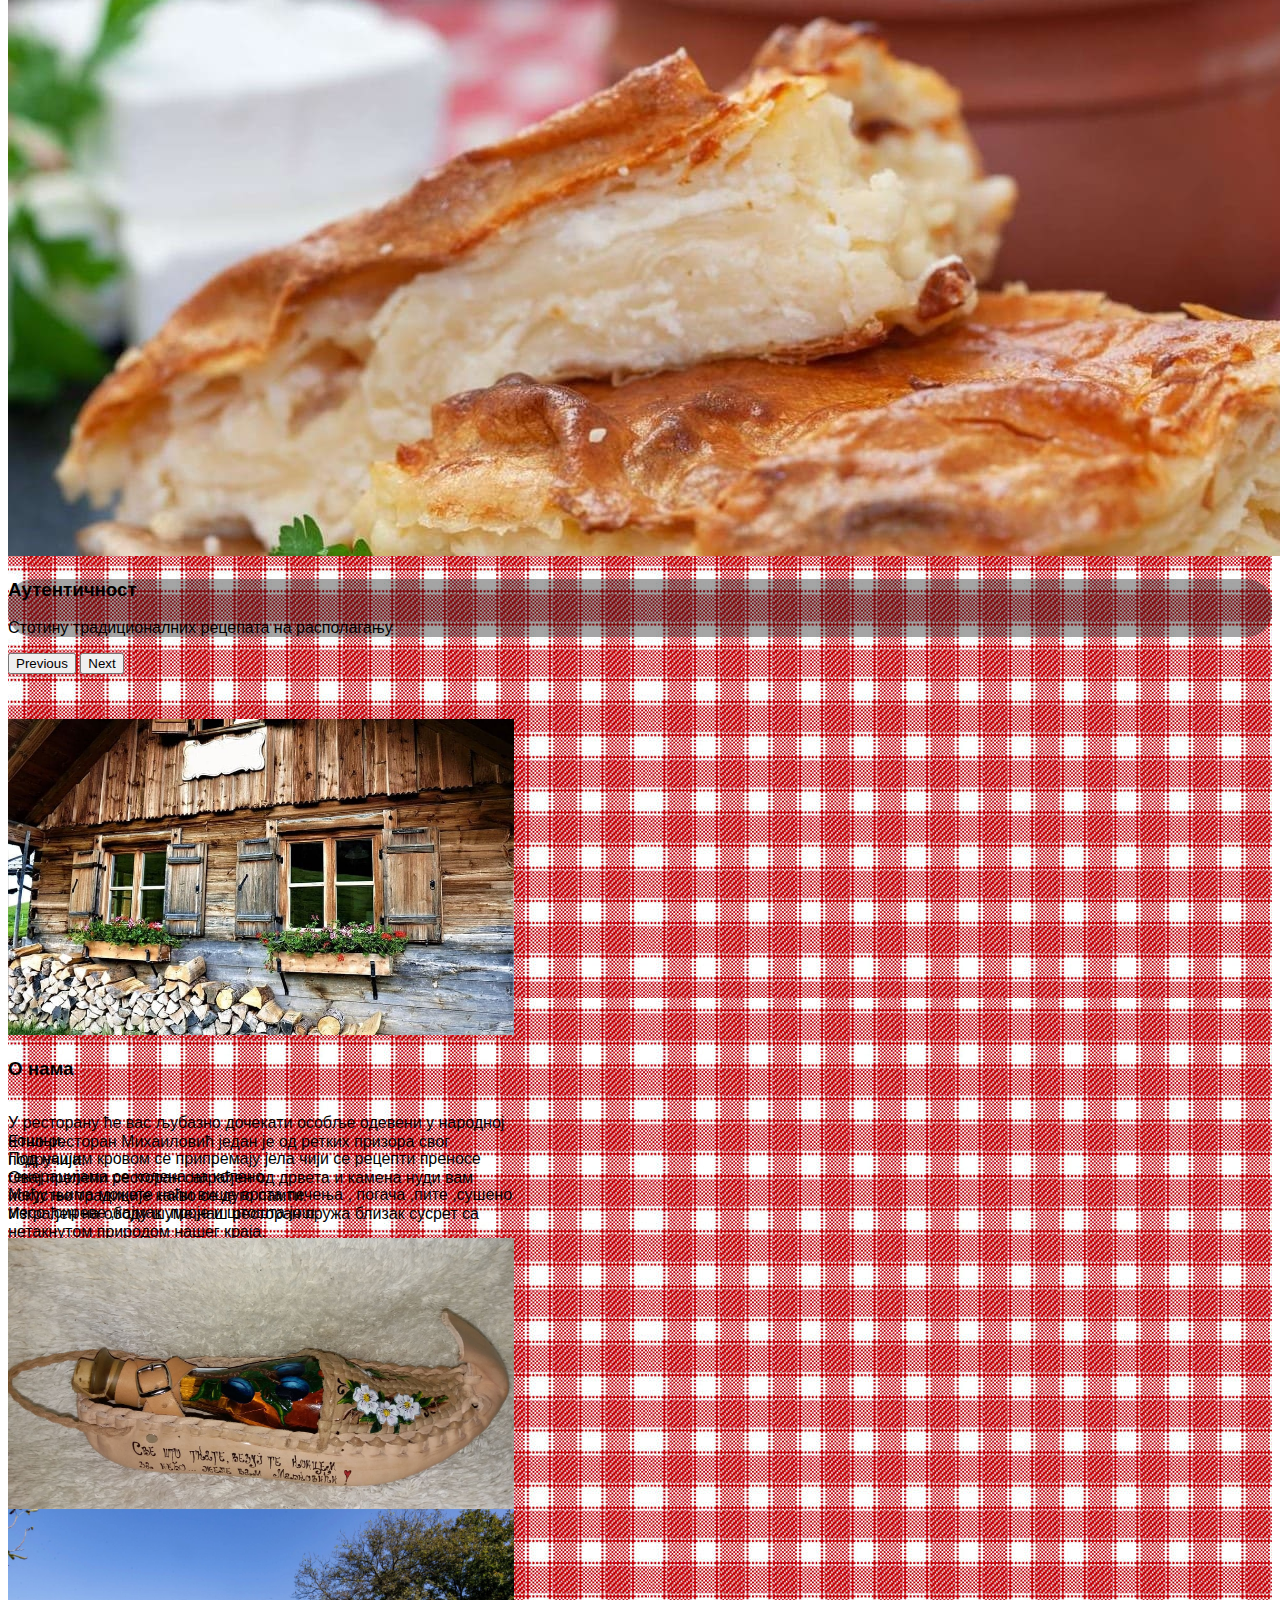
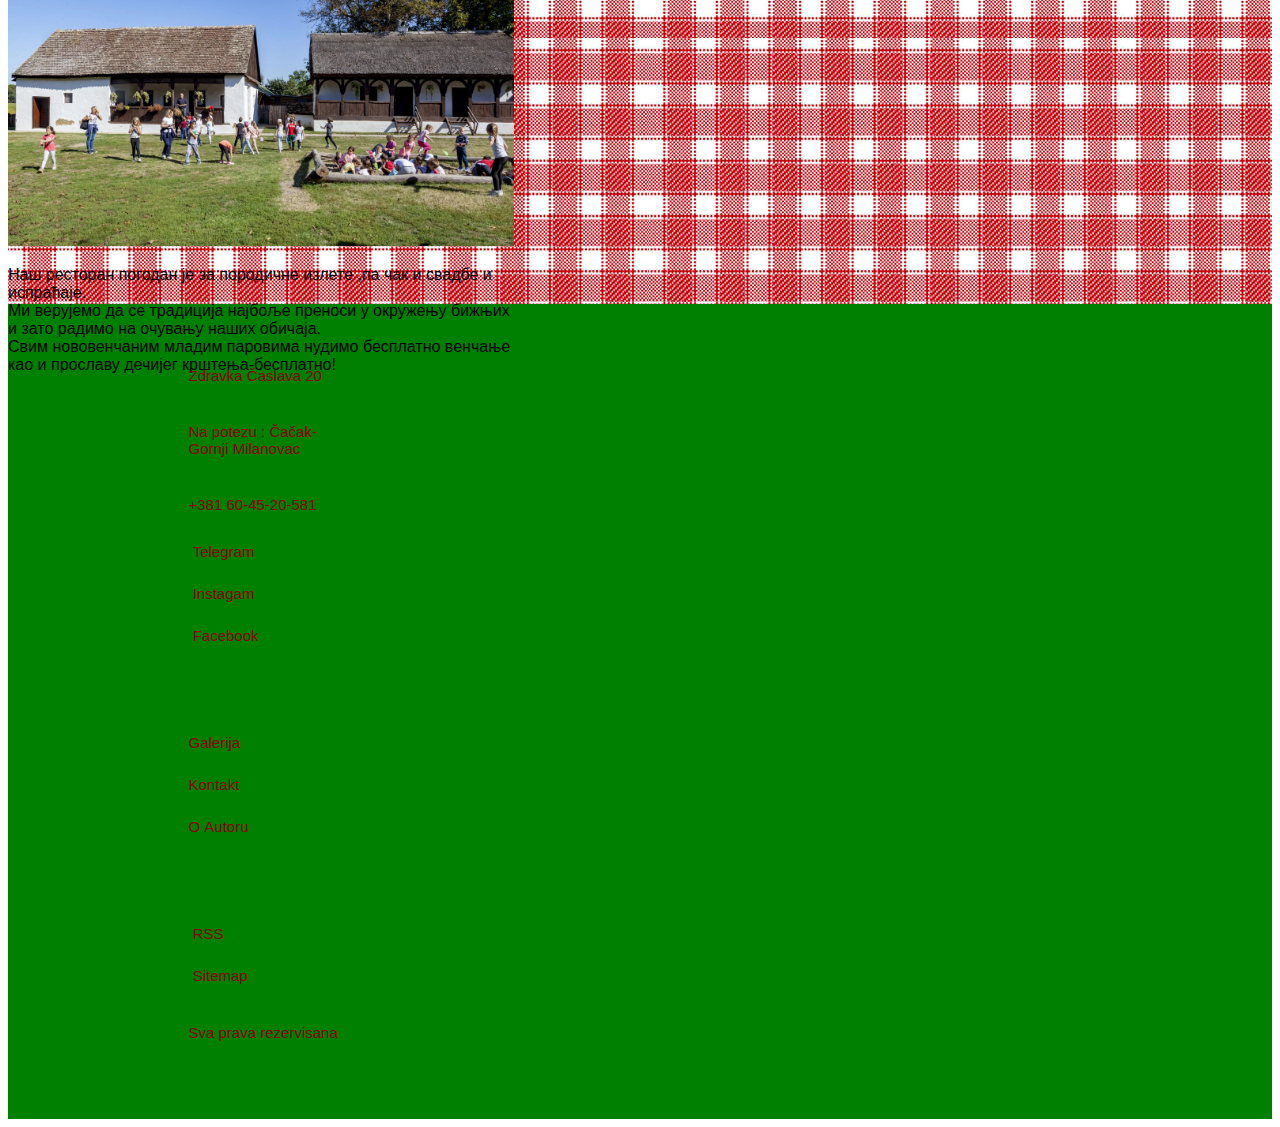
==== commit 5152e79e: "Update index.html" ====
--- a/index.html
+++ b/index.html
@@ -17,7 +17,7 @@
     <header>
       <nav class="navbar navbar-expand-lg navbar-light bg-zelena fixed-top">
         <div class="container">
-          <a class="navbar-brand" href="index.html"><img class="rounded" src="img/logo-h.jpg" alt="Logo"/></a>
+          <a class="navbar-brand" href="index.html"><img class="rounded" src="img/logo-h.png" alt="Logo"/></a>
           <button class="navbar-toggler" type="button" data-bs-toggle="offcanvas" data-bs-target="#offcanvasNavbar" aria-controls="offcanvasNavbar" aria-label="Toggle navigation">
             <span class="navbar-toggler-icon"></span>
           </button>
